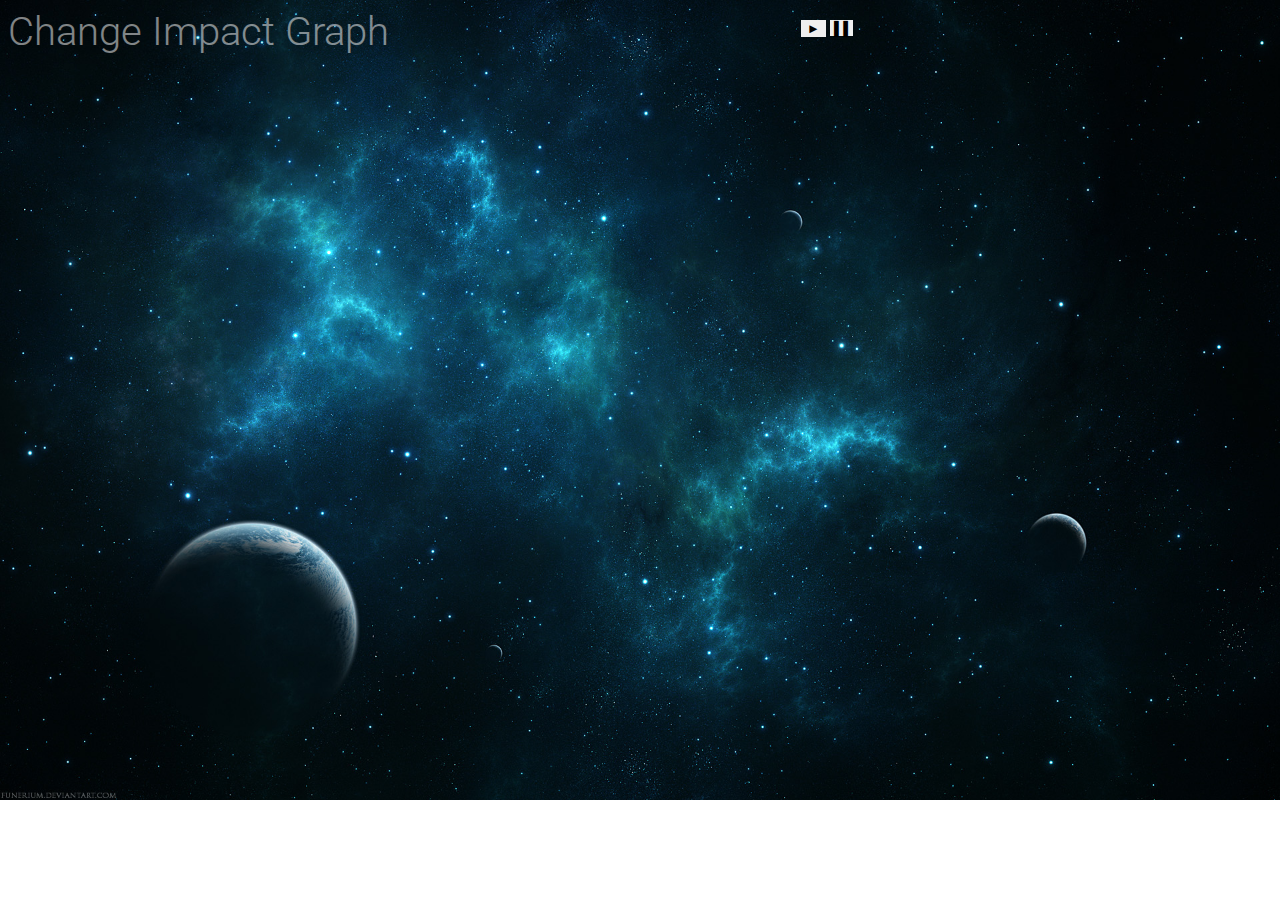
==== index.html @ 0f451e65 "another commit" ====
<!DOCTYPE html>
<head>
    <meta charset="utf-8">
    <meta http-equiv="X-UA-Compatible" content="IE=edge,chrome=1">
    <meta name="description" content="CS410: Team 19">
    <meta name="viewport" content="width=device-width">
    <title>CS410: Team 19</title>
    <link rel="stylesheet" href="css/main.css" type="text/css" media="screen" />
    <link rel="stylesheet" href="css/d3.slider.css" />
  
</head>
<body>
    <header>
        <span id="graph_title">
            Change Impact Graph
        </span>
        <div id="slider"></div>
        <div id="buttons">
            <button id="start">&#9658;</button>
            <button id="pause">&#9612;&#9612;</button>
        </div>
    </header>
    <div id="main">
        <div class="info">&nbsp;</div>
        <div id="wheel">
        </div>
    </div>

    <script src="//ajax.googleapis.com/ajax/libs/jquery/1.10.2/jquery.min.js">  </script>
    <script src="http://d3js.org/d3.v3.min.js" charset="utf-8"></script>
    <script src="js/utils.js"></script>
    <script src="js/dependencywheel.js"></script>  
    <script src="js/animation.js"></script>  
    <script src="js/d3.slider.js"></script>
    <script src="js/matrix.js"></script>
    <script type="text/javascript">
    // store all global variables in globals
    var globals = globals || {};
    globals.animation = new Animation({ selector: "#wheel", json: "test_v9000.json", startButton: "#start", pauseButton: "#pause", slider: "#slider" });
        
   var testMatrix = [[0,1,3],[3,0,1],[2,1,0]];
   var testMethodNames = ["methodA","methodB","methodC"];
    globals.matrix = new Matrix({ selector: "#matrix", methodMatrix: testMatrix, methodNames: testMethodNames });               
        
    </script>

    


</html>
---- css/main.css ----
@import url(http://fonts.googleapis.com/css?family=Roboto:400,300);

body {
  font-family: "Roboto", sans-serif;
  font-size: 16px;
  font-weight: 300;
  background-image: url("../spacebg.jpg");
  background-repeat: no-repeat;
  background-size: cover;
}

#main {
  margin-top: 2%;
  text-align: center;
}

#graph_title {
  color: white;
  opacity: 0.5;  
  font-size: 40px;
  font-weight: 300;
}

.info {
  padding: 5px 40px;
  font-size: 22px;
  color: white;
}

#buttons {
  display: inline-block;
  float: right;
  margin: 10px 0;
}

button {
  border: 0;
}

button:hover, button.active {
  background-color: #5CC3B6;
}

#pause {
  margin: 0;
  padding: 1px 0 0 4px;
}

#slider {
  float: right;
  display: inline-block;
  width: 30%;
  margin: 15px 20px;
}

.wheel {
  opacity: 0.5;
  fill: #333333;
  stroke-width: 1px;
  stroke: #FFFFFF;
  stroke-opacity:0.4;
}

.edge, .animate {
  stroke-width: 2px;
  fill:  none;
}

.edge {
  z-index: 1000;
}

.animate {
  z-index: 1001;
}

.impact_edge {
  z-index: 1;
  stroke-width: 1px;
  fill: none;
}

.node {
  font-size: 10px;
}


.node:hover, .edge:hover {
  cursor: pointer;
}

.node-label {
  font-size: 24; 
}

div.tooltip {   
  position: absolute;           
  text-align: center;           
  width: 60px;                  
  height: 25px;                 
  padding: 2px;             
  font: 16px sans-serif;
  color: white;
  background: black;   
  border: 0px;      
  border-radius: 5px;           
  pointer-events: none;         
}

.clear {
  clear: both;
}

.d3-slider-handle {
  background-image: url("../nyancat.png") !important;
  background-size: cover !important;
  background-repeat: no-repeat !important;
  width: 50px !important; 
  height: 30px !important;
  border: none !important;
}
---- css/d3.slider.css ----
.d3-slider {
    position: relative;
    font-family: Verdana,Arial,sans-serif;
    font-size: 1.1em;
    border: 1px solid #aaaaaa;
    z-index: 2;
}

.d3-slider-horizontal {
    height: .8em;
}  

.d3-slider-vertical {
    width: .8em;
    height: 100px;
}      

.d3-slider-handle {
    position: absolute;
    width: 1.2em;
    height: 1.2em;
    border: 1px solid #d3d3d3;
    border-radius: 4px;
    background: #eee;
    background: linear-gradient(to bottom, #eee 0%, #ddd 100%);
    z-index: 3;
}

.d3-slider-handle:hover {
    border: 1px solid #999999;
}

.d3-slider-horizontal .d3-slider-handle {
    top: -.3em;
    margin-left: -.6em;
}

.d3-slider-axis {
    position: relative;
    z-index: 1;    
}

.d3-slider-axis-bottom {
    top: .8em;
}

.d3-slider-axis-right {
    left: .8em;
}

.d3-slider-axis path {
    stroke-width: 0;
    fill: none;
}

.d3-slider-axis line {
    fill: none;
    stroke: #aaa;
    shape-rendering: crispEdges;
}

.d3-slider-axis text {
    font-size: 11px;
}

.d3-slider-vertical .d3-slider-handle {
    left: -.25em;
    margin-left: 0;
    margin-bottom: -.6em;      
}
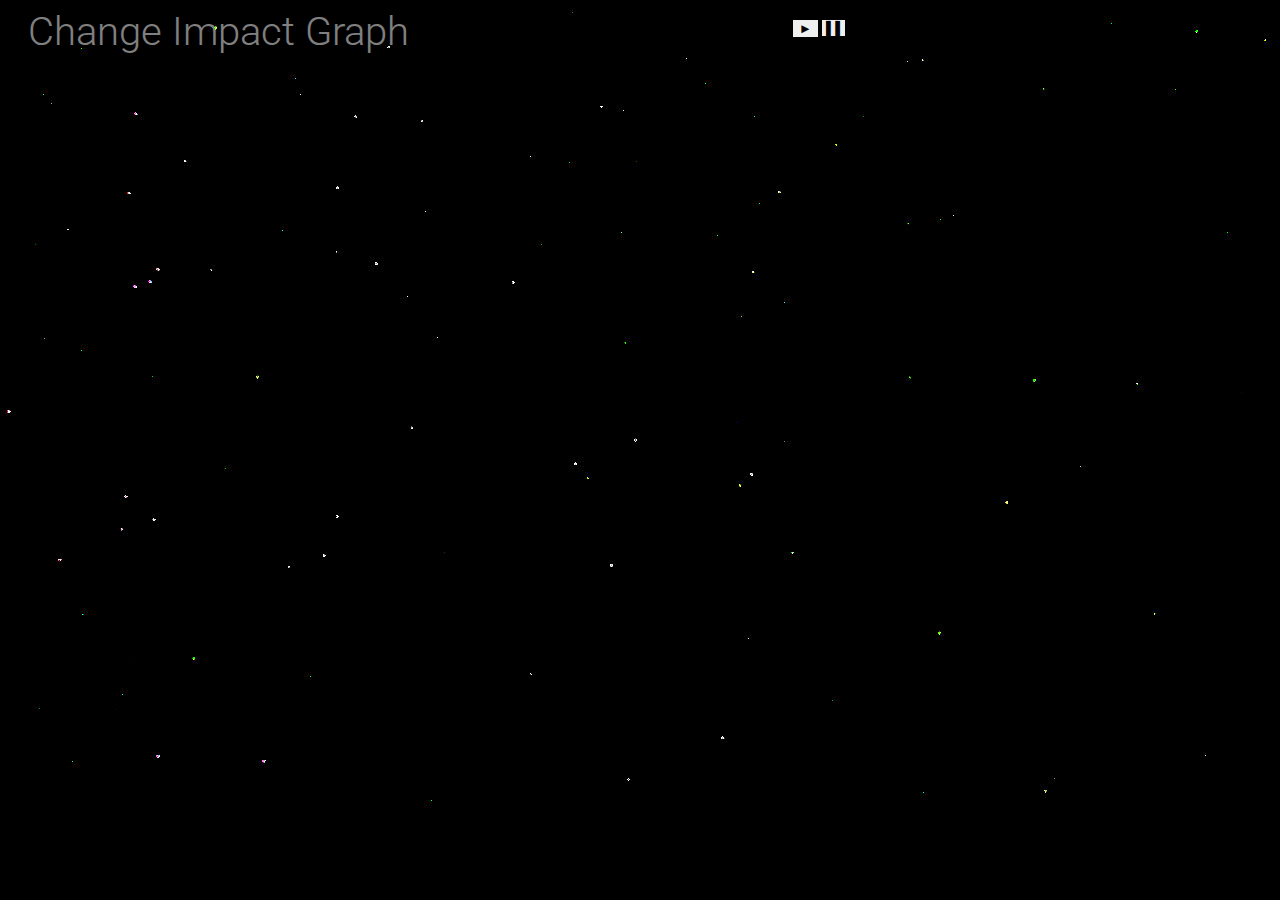
==== commit e61ea596: "pushy push" ====
--- a/index.html
+++ b/index.html
@@ -14,7 +14,9 @@
         <span id="graph_title">
             Change Impact Graph
         </span>
-        <div id="slider"></div>
+        <div id="slider">
+            <div id="rainbow"></div>
+        </div>
         <div id="buttons">
             <button id="start">&#9658;</button>
             <button id="pause">&#9612;&#9612;</button>
@@ -29,6 +31,8 @@
     <script src="//ajax.googleapis.com/ajax/libs/jquery/1.10.2/jquery.min.js">  </script>
     <script src="http://d3js.org/d3.v3.min.js" charset="utf-8"></script>
     <script src="js/utils.js"></script>
+    <script src="js/glow.js"></script>
+    <script src="js/gradient.js"></script>
     <script src="js/dependencywheel.js"></script>  
     <script src="js/animation.js"></script>  
     <script src="js/d3.slider.js"></script>
@@ -36,7 +40,7 @@
     <script type="text/javascript">
     // store all global variables in globals
     var globals = globals || {};
-    globals.animation = new Animation({ selector: "#wheel", json: "test_v9000.json", startButton: "#start", pauseButton: "#pause", slider: "#slider" });
+    globals.animation = new Animation({ selector: "#wheel", json: "graphs.json", startButton: "#start", pauseButton: "#pause", slider: "#slider" });
         
    var testMatrix = [[0,1,3],[3,0,1],[2,1,0]];
    var testMethodNames = ["methodA","methodB","methodC"];
--- a/css/main.css
+++ b/css/main.css
@@ -4,7 +4,8 @@
   font-family: "Roboto", sans-serif;
   font-size: 16px;
   font-weight: 300;
-  background-image: url("../spacebg.jpg");
+  background-color: #000000;
+  background-image: url("../bg.jpg");
   background-repeat: no-repeat;
   background-size: cover;
 }
@@ -22,7 +23,8 @@
 }
 
 .info {
-  padding: 5px 40px;
+  padding: 5px 20px;
+  margin-bottom: 20px;
   font-size: 22px;
   color: white;
 }
@@ -54,11 +56,11 @@
 }
 
 .wheel {
-  opacity: 0.5;
-  fill: #333333;
+  opacity: 0.15;
+  fill: #FFFFFF;
   stroke-width: 1px;
-  stroke: #FFFFFF;
-  stroke-opacity:0.4;
+  /*stroke: #FFFFFF;
+  stroke-opacity:0.8;*/
 }
 
 .edge, .animate {
@@ -89,9 +91,6 @@
   cursor: pointer;
 }
 
-.node-label {
-  font-size: 24; 
-}
 
 div.tooltip {   
   position: absolute;           
@@ -111,6 +110,11 @@
   clear: both;
 }
 
+.d3-slider {
+  border: 1px solid rgba(255, 255, 255, 0.4) !important;
+  border-radius: 5px;
+}
+
 .d3-slider-handle {
   background-image: url("../nyancat.png") !important;
   background-size: cover !important;
@@ -118,4 +122,15 @@
   width: 50px !important; 
   height: 30px !important;
   border: none !important;
+}
+
+#rainbow {
+  background-image: url("../rainbow.png");
+  background-repeat: repeat-x;
+  width: 0;
+  height: 105%;
+}
+
+header {
+  margin: 0 20px;
 }